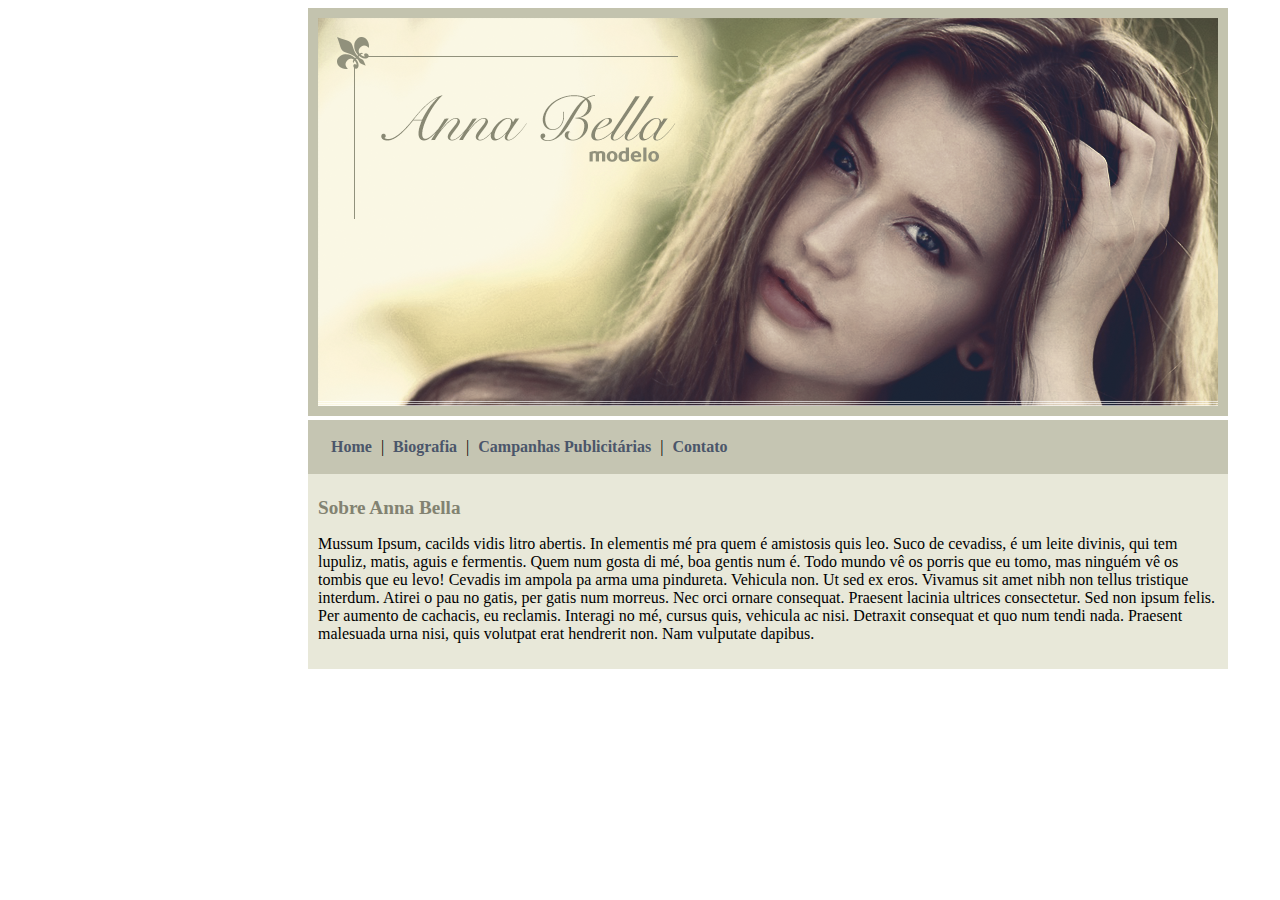
==== exercicios/Projeto-Anna-Bella/index.html @ 56087028 "bella ana" ====
<!DOCTYPE html>
<html lang="pt-br">
<head>
    <meta charset="UTF-8">
    <meta http-equiv="X-UA-Compatible" content="IE=edge">
    <meta name="viewport" content="width=device-width, initial-scale=1.0">
    <title>Projeto-Anna-Bella</title>
    <link rel="stylesheet" href="style.css">
</head>
<body>
	<div id="principal">
	<header>
		<img src="imagens/capa.png">
	</header>
	<nav>
		<a href="index.html">Home</a> |
		<a href="biografia.html">Biografia</a> |
		<a href="campanha.html">Campanhas Publicitárias</a> |
		<a href="contato.html">Contato</a>
	</nav>
	<div class="conteudo">
		<h1>Sobre Anna Bella</h1>
	
		<p>Mussum Ipsum, cacilds vidis litro abertis. In elementis mé pra quem é amistosis quis leo. Suco de cevadiss, é um leite divinis, qui tem lupuliz, matis, aguis e fermentis. Quem num gosta di mé, boa gentis num é. Todo mundo vê os porris que eu tomo, mas ninguém vê os tombis que eu levo!

Cevadis im ampola pa arma uma pindureta. Vehicula non. Ut sed ex eros. Vivamus sit amet nibh non tellus tristique interdum. Atirei o pau no gatis, per gatis num morreus. Nec orci ornare consequat. Praesent lacinia ultrices consectetur. Sed non ipsum felis.

Per aumento de cachacis, eu reclamis. Interagi no mé, cursus quis, vehicula ac nisi. Detraxit consequat et quo num tendi nada. Praesent malesuada urna nisi, quis volutpat erat hendrerit non. Nam vulputate dapibus.<p>
	</div>
	</div>
</body>
</html>
---- exercicios/Projeto-Anna-Bella/style.css ----
@charset = "UTF-8"

body{
	background-color: #d2d2c1; 
	font: 16px Arial, Helvetica, sans-serif;
	text-align: justify;

}
nav{
	background-color: #c5c5b2;
	padding: 18px;
}
a {
	color: #4b566a;
	text-decoration: none;
	font-weight: bold;
	padding: 5px;
}

h1{
	color: #828271;
	font-size: 1.2em;
}
img{
	border: 10px solid #c3c3ae;
}
#principal{
	width:920px;
	margin-left: 300px; 
}
.conteudo{
	background-color: #e8e8d9;
	padding: 10px;
}
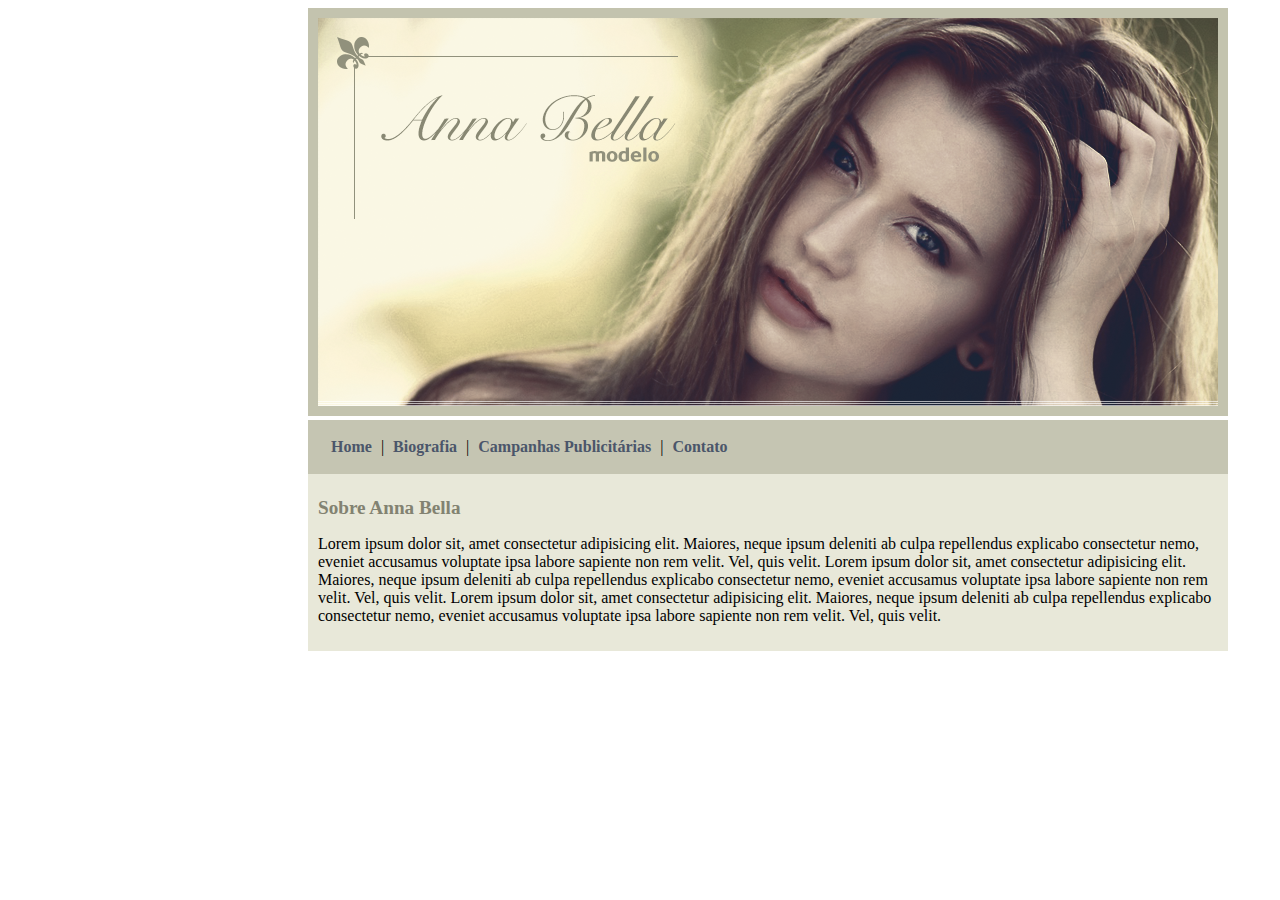
==== commit fc7dc2df: "bella anna" ====
--- a/exercicios/Projeto-Anna-Bella/index.html
+++ b/exercicios/Projeto-Anna-Bella/index.html
@@ -21,11 +21,11 @@
 	<div class="conteudo">
 		<h1>Sobre Anna Bella</h1>
 	
-		<p>Mussum Ipsum, cacilds vidis litro abertis. In elementis mé pra quem é amistosis quis leo. Suco de cevadiss, é um leite divinis, qui tem lupuliz, matis, aguis e fermentis. Quem num gosta di mé, boa gentis num é. Todo mundo vê os porris que eu tomo, mas ninguém vê os tombis que eu levo!
+		<p>Lorem ipsum dolor sit, amet consectetur adipisicing elit. Maiores, neque ipsum deleniti ab culpa repellendus explicabo consectetur nemo, eveniet accusamus voluptate ipsa labore sapiente non rem velit. Vel, quis velit.
 
-Cevadis im ampola pa arma uma pindureta. Vehicula non. Ut sed ex eros. Vivamus sit amet nibh non tellus tristique interdum. Atirei o pau no gatis, per gatis num morreus. Nec orci ornare consequat. Praesent lacinia ultrices consectetur. Sed non ipsum felis.
+			Lorem ipsum dolor sit, amet consectetur adipisicing elit. Maiores, neque ipsum deleniti ab culpa repellendus explicabo consectetur nemo, eveniet accusamus voluptate ipsa labore sapiente non rem velit. Vel, quis velit.
 
-Per aumento de cachacis, eu reclamis. Interagi no mé, cursus quis, vehicula ac nisi. Detraxit consequat et quo num tendi nada. Praesent malesuada urna nisi, quis volutpat erat hendrerit non. Nam vulputate dapibus.<p>
+			Lorem ipsum dolor sit, amet consectetur adipisicing elit. Maiores, neque ipsum deleniti ab culpa repellendus explicabo consectetur nemo, eveniet accusamus voluptate ipsa labore sapiente non rem velit. Vel, quis velit.<p>
 	</div>
 	</div>
 </body>
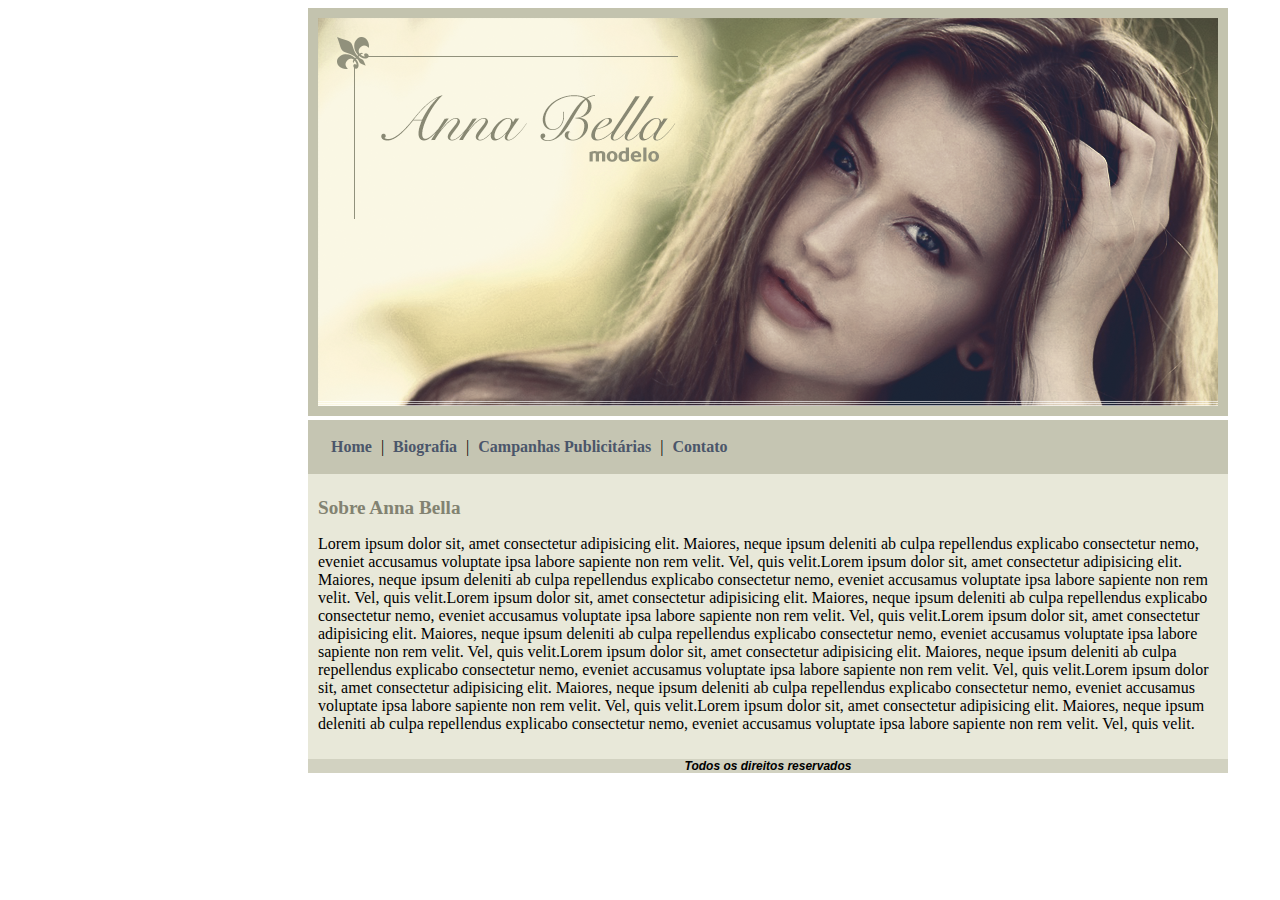
==== commit ca798d16: "bella anna" ====
--- a/exercicios/Projeto-Anna-Bella/index.html
+++ b/exercicios/Projeto-Anna-Bella/index.html
@@ -21,12 +21,9 @@
 	<div class="conteudo">
 		<h1>Sobre Anna Bella</h1>
 	
-		<p>Lorem ipsum dolor sit, amet consectetur adipisicing elit. Maiores, neque ipsum deleniti ab culpa repellendus explicabo consectetur nemo, eveniet accusamus voluptate ipsa labore sapiente non rem velit. Vel, quis velit.
-
-			Lorem ipsum dolor sit, amet consectetur adipisicing elit. Maiores, neque ipsum deleniti ab culpa repellendus explicabo consectetur nemo, eveniet accusamus voluptate ipsa labore sapiente non rem velit. Vel, quis velit.
-
-			Lorem ipsum dolor sit, amet consectetur adipisicing elit. Maiores, neque ipsum deleniti ab culpa repellendus explicabo consectetur nemo, eveniet accusamus voluptate ipsa labore sapiente non rem velit. Vel, quis velit.<p>
+		<p>Lorem ipsum dolor sit, amet consectetur adipisicing elit. Maiores, neque ipsum deleniti ab culpa repellendus explicabo consectetur nemo, eveniet accusamus voluptate ipsa labore sapiente non rem velit. Vel, quis velit.Lorem ipsum dolor sit, amet consectetur adipisicing elit. Maiores, neque ipsum deleniti ab culpa repellendus explicabo consectetur nemo, eveniet accusamus voluptate ipsa labore sapiente non rem velit. Vel, quis velit.Lorem ipsum dolor sit, amet consectetur adipisicing elit. Maiores, neque ipsum deleniti ab culpa repellendus explicabo consectetur nemo, eveniet accusamus voluptate ipsa labore sapiente non rem velit. Vel, quis velit.Lorem ipsum dolor sit, amet consectetur adipisicing elit. Maiores, neque ipsum deleniti ab culpa repellendus explicabo consectetur nemo, eveniet accusamus voluptate ipsa labore sapiente non rem velit. Vel, quis velit.Lorem ipsum dolor sit, amet consectetur adipisicing elit. Maiores, neque ipsum deleniti ab culpa repellendus explicabo consectetur nemo, eveniet accusamus voluptate ipsa labore sapiente non rem velit. Vel, quis velit.Lorem ipsum dolor sit, amet consectetur adipisicing elit. Maiores, neque ipsum deleniti ab culpa repellendus explicabo consectetur nemo, eveniet accusamus voluptate ipsa labore sapiente non rem velit. Vel, quis velit.Lorem ipsum dolor sit, amet consectetur adipisicing elit. Maiores, neque ipsum deleniti ab culpa repellendus explicabo consectetur nemo, eveniet accusamus voluptate ipsa labore sapiente non rem velit. Vel, quis velit.<p>
 	</div>
+	<footer>Todos os direitos reservados</footer>
 	</div>
 </body>
 </html>--- a/exercicios/Projeto-Anna-Bella/style.css
+++ b/exercicios/Projeto-Anna-Bella/style.css
@@ -31,4 +31,13 @@
 .conteudo{
 	background-color: #e8e8d9;
 	padding: 10px;
+}
+
+footer {
+	background-color: #d2d2c1; 
+	text-align: center;
+	font: 12px Arial, Helvetica, sans-serif;
+	font-style: italic;
+	font-weight: bold
+	
 }